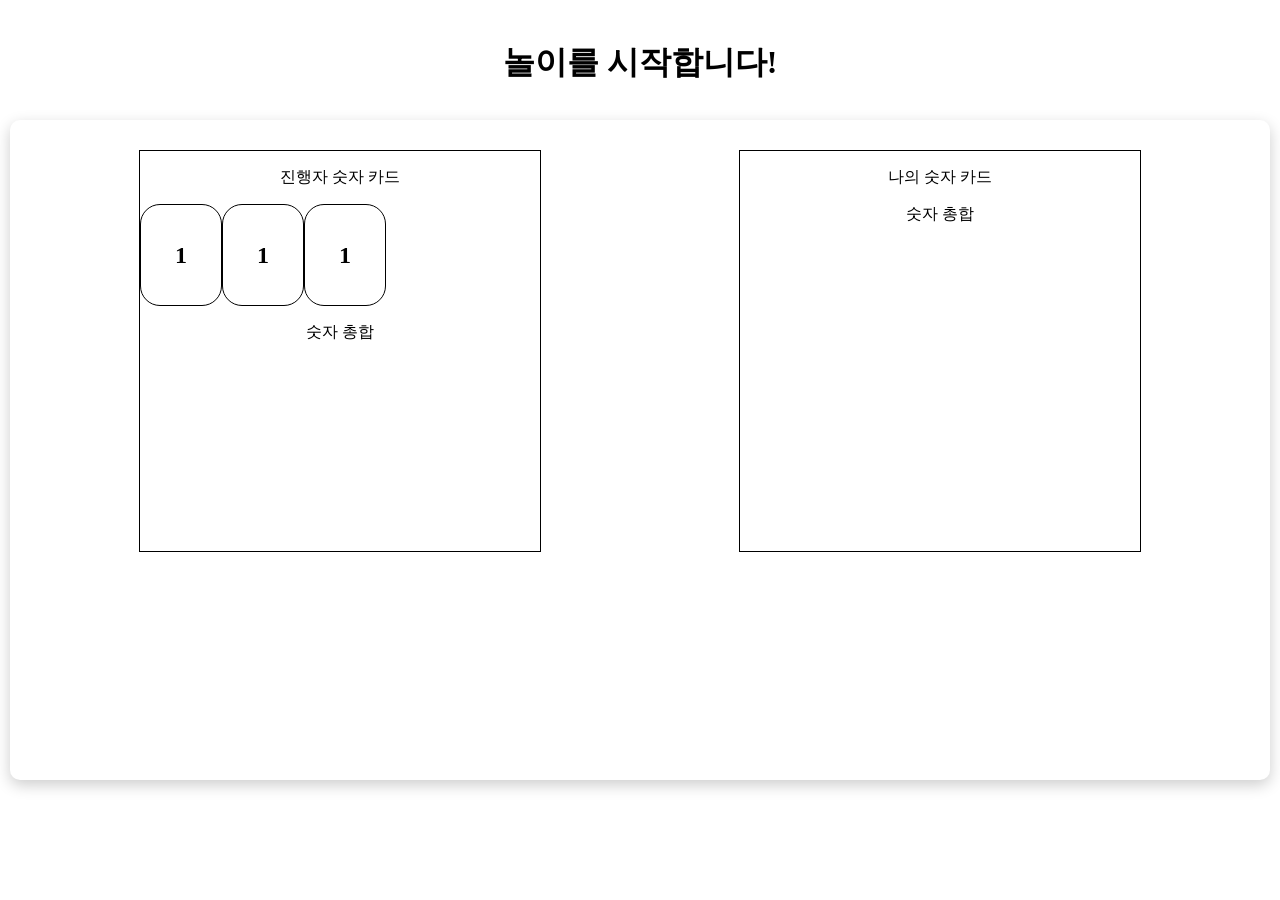
==== 응화 프로젝트/game.html @ b1f79b4e "Create game.html" ====
<!DOCTYPE html>
<html lang="en">
<head>
    <meta charset="UTF-8">
    <meta name="viewport" content="width=device-width, initial-scale=1.0">
    <title>Document</title>
    <link rel="stylesheet" href="game.css">
</head>
<body>
    <!-- 들어가면 '놀이를 시작합니다'라는 안내문을 2초간 띄우고 시작한다     -->
    <div id="message" style="display: block;"><h1>놀이를 시작합니다!</h1></div>
    <div class="gameBox">
        <div id="ai_p">
            <p style="top: 0;">진행자 숫자 카드</p>
            <div id="card_space">
                <div id="card">
                    <h2>1</h2>
                </div>
                <div id="card">
                    <h2>1</h2>
                </div>
                <div id="card">
                    <h2>1</h2>
                </div>
            </div>
            <p>숫자 총합</p>
        </div>
        <div id="my_p">
            <p style="top: 0;">나의 숫자 카드</p>
            <p>숫자 총합</p>
        </div>
    </div>
    <script src="game.js"></script>
</body>
</html>
---- 응화 프로젝트/game.css ----
#message {
    position: absolute;
    top: 0;
    margin-top: 20px;
}

body {
    margin: 0;
    padding: 0;
    width: 100%;
    height: 100vh;
    display: flex;
    justify-content: center;
    align-items: center;
}

.gameBox {
    width: 1200px;
    height: 600px;
    margin: auto;
    text-align: center;
    background-color: #fff;
    padding: 30px;
    border-radius: 10px;
    box-shadow: 0 5px 15px rgba(0, 0, 0, 0.2);
    display: flex;
    justify-content: space-around;
}

.gameBox > div {
    width: 400px;
    height: 400px;
    border: 1px solid #000;
}

#card_space {
    display: flex;
}

#card {
    border: 1px solid #000;
    width: 80px;
    height: 100px;
    border-radius: 20px;
    display: flex;
    align-items: center;
    justify-content: center;
}
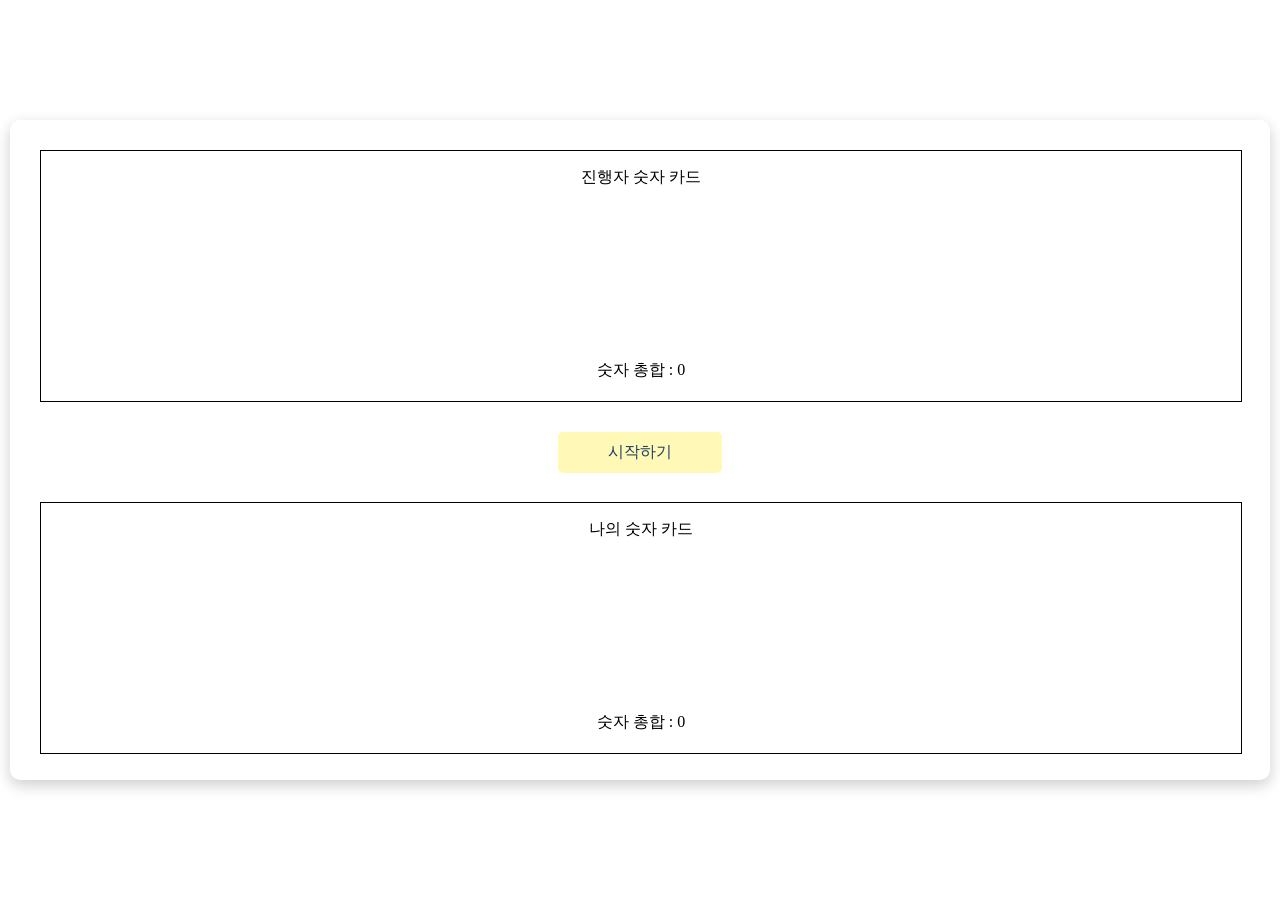
==== commit a2f5fb03: "Update game.html" ====
--- a/응화 프로젝트/game.html
+++ b/응화 프로젝트/game.html
@@ -1,19 +1,20 @@
 <!DOCTYPE html>
 <html lang="en">
+
 <head>
     <meta charset="UTF-8">
     <meta name="viewport" content="width=device-width, initial-scale=1.0">
     <title>Document</title>
     <link rel="stylesheet" href="game.css">
 </head>
+
 <body>
     <!-- 들어가면 '놀이를 시작합니다'라는 안내문을 2초간 띄우고 시작한다     -->
-    <div id="message" style="display: block;"><h1>놀이를 시작합니다!</h1></div>
     <div class="gameBox">
         <div id="ai_p">
-            <p style="top: 0;">진행자 숫자 카드</p>
+            <p>진행자 숫자 카드</p>
             <div id="card_space">
-                <div id="card">
+                <!-- <div id="card">
                     <h2>1</h2>
                 </div>
                 <div id="card">
@@ -21,15 +22,30 @@
                 </div>
                 <div id="card">
                     <h2>1</h2>
-                </div>
+                </div> -->
             </div>
-            <p>숫자 총합</p>
+            <p>숫자 총합 : 0</p>
+        </div>
+        <div id="text_box">
+            <button id="start_btn">시작하기</button>
         </div>
         <div id="my_p">
-            <p style="top: 0;">나의 숫자 카드</p>
-            <p>숫자 총합</p>
+            <p>나의 숫자 카드</p>
+            <div id="card_space">
+                <!-- <div id="card">
+                    <h2>1</h2>
+                </div>
+                <div id="card">
+                    <h2>1</h2>
+                </div>
+                <div id="card">
+                    <h2>1</h2>
+                </div> -->
+            </div>
+            <p>숫자 총합 : 0</p>
         </div>
     </div>
     <script src="game.js"></script>
 </body>
+
 </html>
--- a/응화 프로젝트/game.css
+++ b/응화 프로젝트/game.css
@@ -23,18 +23,22 @@
     padding: 30px;
     border-radius: 10px;
     box-shadow: 0 5px 15px rgba(0, 0, 0, 0.2);
-    display: flex;
+
     justify-content: space-around;
 }
 
-.gameBox > div {
-    width: 400px;
-    height: 400px;
+.gameBox > #ai_p, #my_p {
+    width: 1200px;
+    height: 250px;
     border: 1px solid #000;
 }
 
 #card_space {
     display: flex;
+    justify-content: center;
+    align-items: center;
+    width: 100%;
+    height: 140px;
 }
 
 #card {
@@ -45,4 +49,29 @@
     display: flex;
     align-items: center;
     justify-content: center;
+}
+
+.gameBox button {
+    padding: 10px 50px;
+    font-size: 16px;
+    cursor: pointer;
+    border: none;
+    border-radius: 5px;
+    background-color: #fff8b6;
+    color: #1A3F66;
+    transition: background-color 0.3s;
+    margin: 30px;
+}
+
+button:hover {
+    background-color: #ffe600;
+    color: #000000;
+}
+
+#text_box {
+    display: flex;
+    align-items: center;
+    justify-content: center;
+    width: 100%;
+    height: 100px;
 }
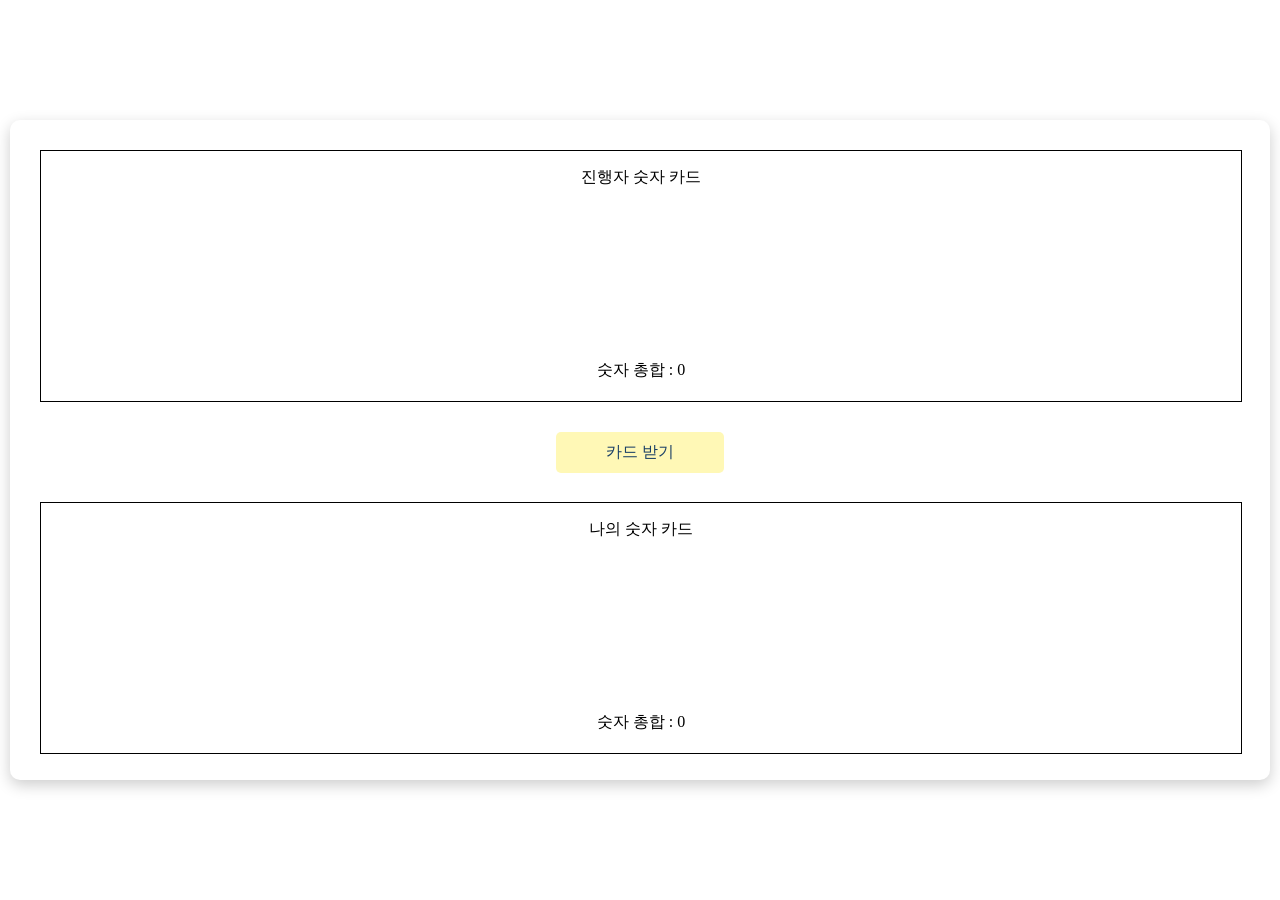
==== commit 7c97f517: "Update game.html" ====
--- a/응화 프로젝트/game.html
+++ b/응화 프로젝트/game.html
@@ -13,7 +13,7 @@
     <div class="gameBox">
         <div id="ai_p">
             <p>진행자 숫자 카드</p>
-            <div id="card_space">
+            <div id="ai_card_space">
                 <!-- <div id="card">
                     <h2>1</h2>
                 </div>
@@ -24,14 +24,14 @@
                     <h2>1</h2>
                 </div> -->
             </div>
-            <p>숫자 총합 : 0</p>
+            <p id="ai_total">숫자 총합 : 0</p>
         </div>
         <div id="text_box">
-            <button id="start_btn">시작하기</button>
+            <button id="start_btn">카드 받기</button>
         </div>
         <div id="my_p">
             <p>나의 숫자 카드</p>
-            <div id="card_space">
+            <div id="my_card_space">
                 <!-- <div id="card">
                     <h2>1</h2>
                 </div>
@@ -42,7 +42,7 @@
                     <h2>1</h2>
                 </div> -->
             </div>
-            <p>숫자 총합 : 0</p>
+            <p id="my_total">숫자 총합 : 0</p>
         </div>
     </div>
     <script src="game.js"></script>
--- a/응화 프로젝트/game.css
+++ b/응화 프로젝트/game.css
@@ -33,7 +33,7 @@
     border: 1px solid #000;
 }
 
-#card_space {
+#ai_card_space, #my_card_space {
     display: flex;
     justify-content: center;
     align-items: center;
@@ -41,7 +41,7 @@
     height: 140px;
 }
 
-#card {
+.card {
     border: 1px solid #000;
     width: 80px;
     height: 100px;
